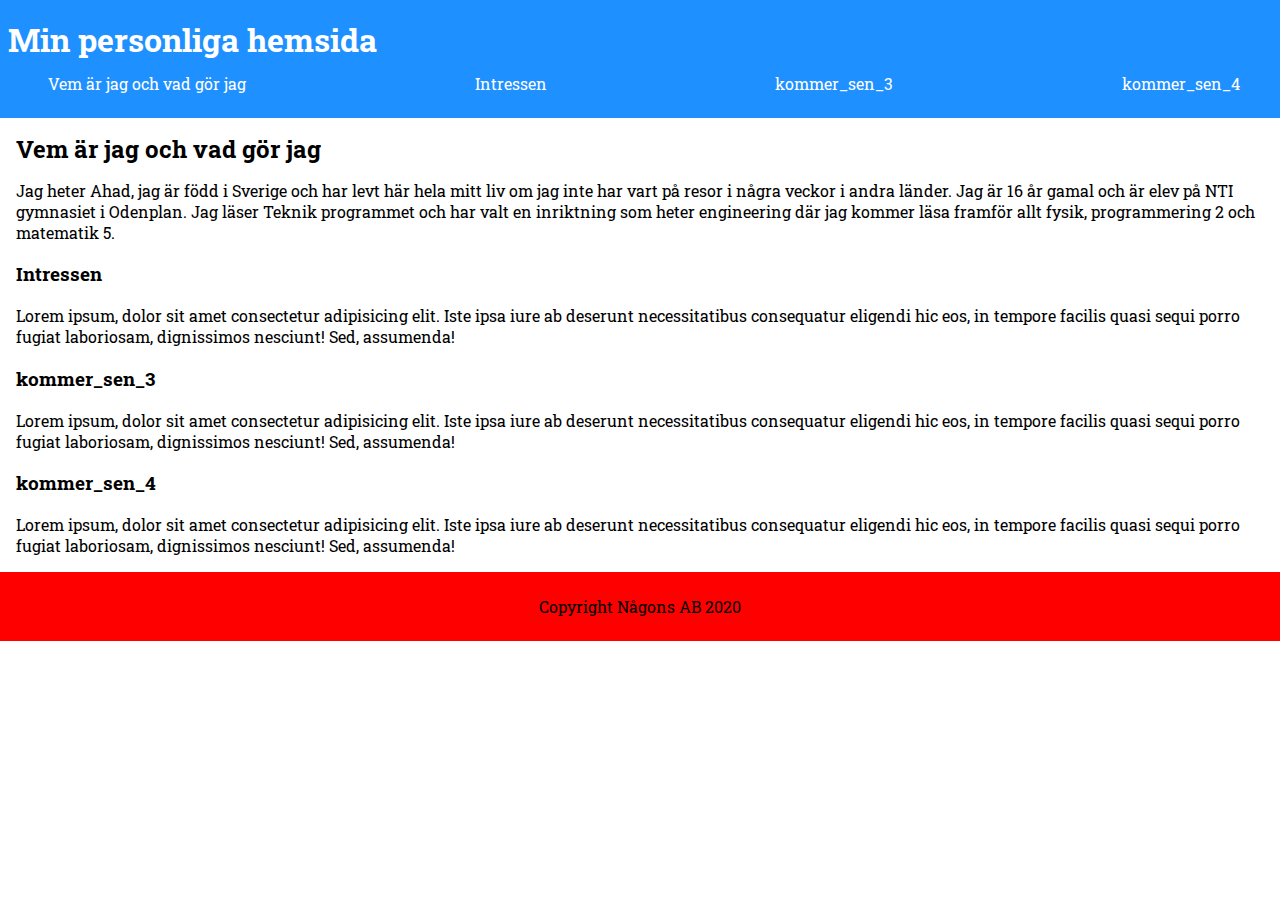
==== F5.html @ f3f78aff "first commit" ====
<!DOCTYPE html>
<html lang="en">
<head>
    <meta charset="UTF-8">
    <meta name="viewport" content="width=device-width, initial-scale=1.0">
    <title>Min personliga hemsida</title>
    <link href="https://fonts.googleapis.com/css2?family=Roboto+Slab:wght@100&display=swap" rel="stylesheet">
    <link rel="stylesheet" href="style.css" />
</head>
<body>
    <header>
        <h1>Min personliga hemsida</h1>
        <nav>
            <ul>
                <li>
                    <a href="#Vem är jag och vad gör jag">Vem är jag och vad gör jag</a>

                    <a href="#Intressen">Intressen</a>

                    <a href="#kommer_sen_3">kommer_sen_3</a>
            
                    <a href="#kommer_sen_4">kommer_sen_4</a>
                </li>
            </ul>
        </nav>
    </header> 
    <article id="Vem är jag och vad gör jag">
        <h2>Vem är jag och vad gör jag</h2>
    
                 <p>
                    
                    Jag heter Ahad, jag är född i Sverige och har levt här hela mitt liv om jag inte har vart på resor i några veckor i andra länder. Jag är 16 år gamal och är elev på NTI gymnasiet i Odenplan. Jag läser Teknik programmet och har valt en inriktning som heter engineering där jag kommer läsa framför allt fysik, programmering 2 och matematik 5. 
                    

            
                 </p>
</article>
     <article id="Intressen">
        <h3>Intressen</h3>
     
                 <p>
                    Lorem ipsum, dolor sit amet consectetur adipisicing elit. Iste ipsa iure ab deserunt necessitatibus consequatur eligendi hic eos, in tempore facilis quasi sequi porro fugiat laboriosam, dignissimos nesciunt! Sed, assumenda!
                
            
                 </p>

         
    </article>
    <article id="kommer_sen_3">
        <h3>kommer_sen_3</h3>
     
                 <p>
                    Lorem ipsum, dolor sit amet consectetur adipisicing elit. Iste ipsa iure ab deserunt necessitatibus consequatur eligendi hic eos, in tempore facilis quasi sequi porro fugiat laboriosam, dignissimos nesciunt! Sed, assumenda!
                    
            
                 </p>

         
    </article>
    <article id="kommer_sen_4">
        <h3>kommer_sen_4</h3>
     <p>
                    Lorem ipsum, dolor sit amet consectetur adipisicing elit. Iste ipsa iure ab deserunt necessitatibus consequatur eligendi hic eos, in tempore facilis quasi sequi porro fugiat laboriosam, dignissimos nesciunt! Sed, assumenda!
                    

            
                 </p>

         
    </article>
    
         
</body>
<footer>
    <p>
      Copyright Någons AB 2020
    </p>
  </footer>


</html>
---- style.css ----
body {
  margin: 0;
  padding: 0;
}

header {
  font-family: "Roboto Slab", serif;
  padding: 8px;
  background-color: dodgerblue;
  color: white;
}

h1,
h2 {
  line-height: 22px;
  font-family: "Roboto Slab", serif;
}

nav li { 
  list-style: none;
  display: inline-block;
  margin-right: 32px;
}

a {
  font-family: "Roboto Slab", serif;
  text-decoration: none;
  color: white;
}

ul li {
  display: flex;
  justify-content: space-between;
}

article {
  margin: 16px;
  font-family: "Roboto Slab", serif;
}

td {
  vertical-align: top;
}

ol li {
  line-height: 2px;
}

footer {
  font-family: "Roboto Slab", serif;
  padding: 8px;
  background-color: Red;
  color: Black;
  text-align: center;
}
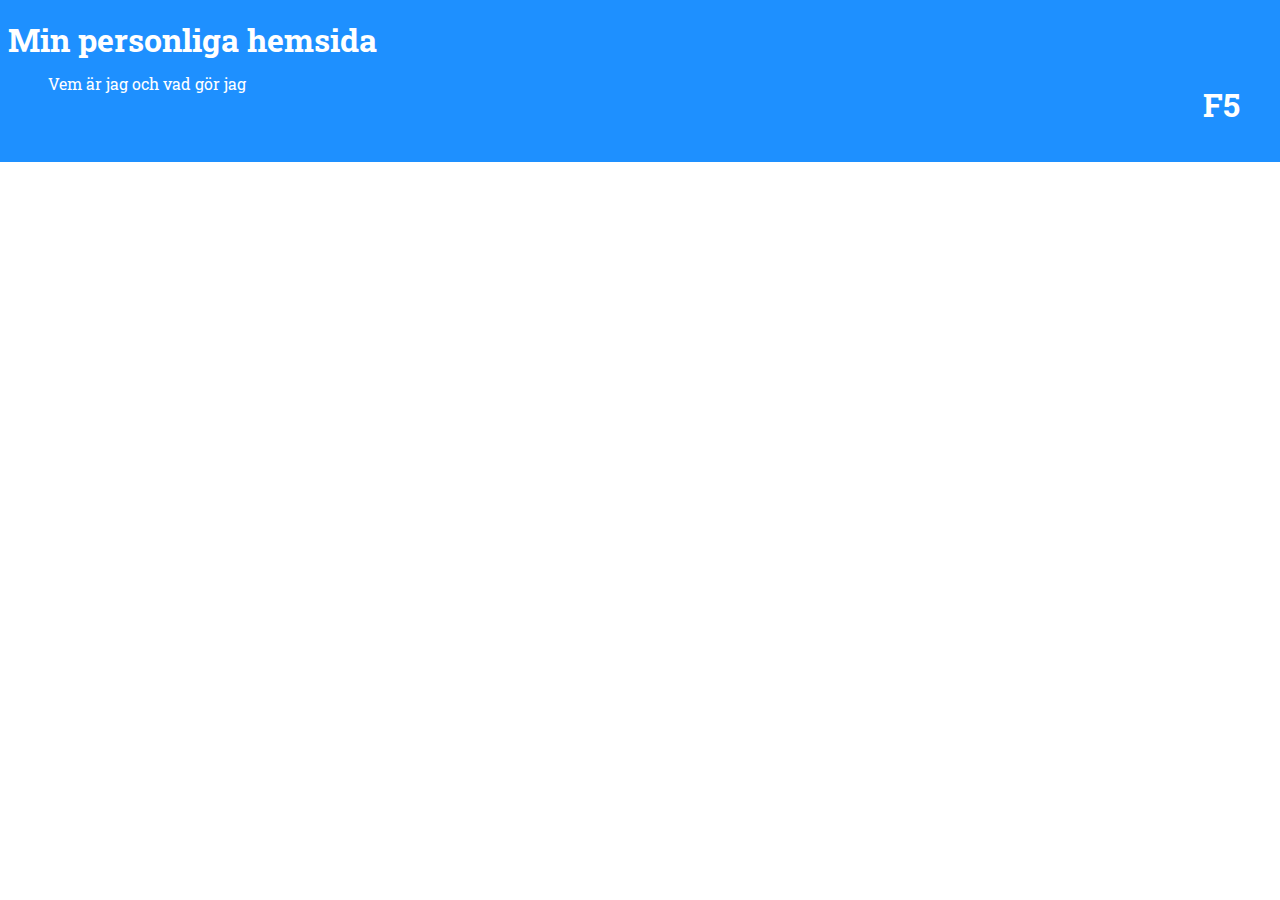
==== commit defb2617: "commit message" ====
--- a/F5.html
+++ b/F5.html
@@ -13,69 +13,6 @@
         <nav>
             <ul>
                 <li>
-                    <a href="#Vem är jag och vad gör jag">Vem är jag och vad gör jag</a>
+                    <a href="">Vem är jag och vad gör jag</a>
 
-                    <a href="#Intressen">Intressen</a>
-
-                    <a href="#kommer_sen_3">kommer_sen_3</a>
-            
-                    <a href="#kommer_sen_4">kommer_sen_4</a>
-                </li>
-            </ul>
-        </nav>
-    </header> 
-    <article id="Vem är jag och vad gör jag">
-        <h2>Vem är jag och vad gör jag</h2>
-    
-                 <p>
-                    
-                    Jag heter Ahad, jag är född i Sverige och har levt här hela mitt liv om jag inte har vart på resor i några veckor i andra länder. Jag är 16 år gamal och är elev på NTI gymnasiet i Odenplan. Jag läser Teknik programmet och har valt en inriktning som heter engineering där jag kommer läsa framför allt fysik, programmering 2 och matematik 5. 
-                    
-
-            
-                 </p>
-</article>
-     <article id="Intressen">
-        <h3>Intressen</h3>
-     
-                 <p>
-                    Lorem ipsum, dolor sit amet consectetur adipisicing elit. Iste ipsa iure ab deserunt necessitatibus consequatur eligendi hic eos, in tempore facilis quasi sequi porro fugiat laboriosam, dignissimos nesciunt! Sed, assumenda!
-                
-            
-                 </p>
-
-         
-    </article>
-    <article id="kommer_sen_3">
-        <h3>kommer_sen_3</h3>
-     
-                 <p>
-                    Lorem ipsum, dolor sit amet consectetur adipisicing elit. Iste ipsa iure ab deserunt necessitatibus consequatur eligendi hic eos, in tempore facilis quasi sequi porro fugiat laboriosam, dignissimos nesciunt! Sed, assumenda!
-                    
-            
-                 </p>
-
-         
-    </article>
-    <article id="kommer_sen_4">
-        <h3>kommer_sen_4</h3>
-     <p>
-                    Lorem ipsum, dolor sit amet consectetur adipisicing elit. Iste ipsa iure ab deserunt necessitatibus consequatur eligendi hic eos, in tempore facilis quasi sequi porro fugiat laboriosam, dignissimos nesciunt! Sed, assumenda!
-                    
-
-            
-                 </p>
-
-         
-    </article>
-    
-         
-</body>
-<footer>
-    <p>
-      Copyright Någons AB 2020
-    </p>
-  </footer>
-
-
-</html>+                    <h1>F5</h1>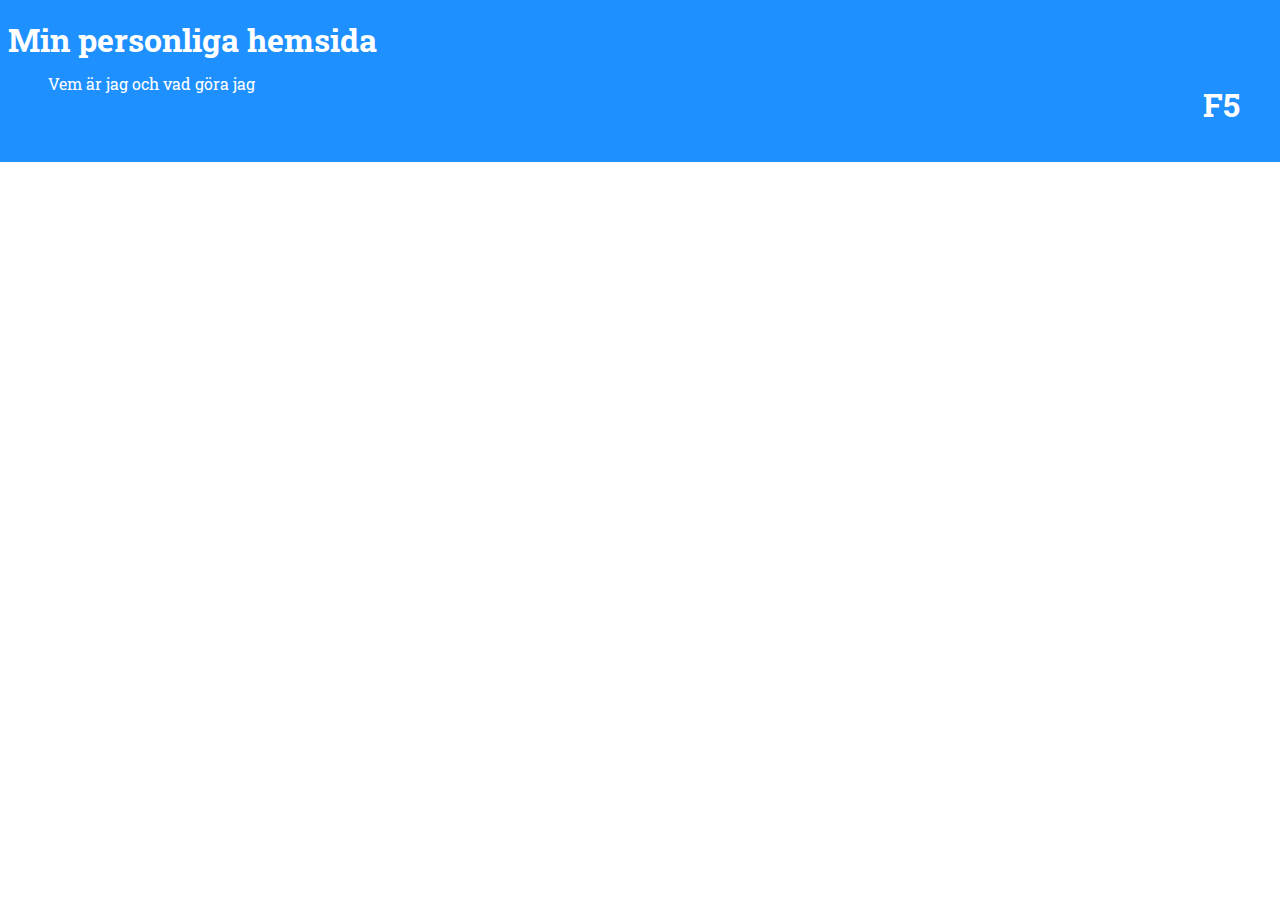
==== commit 360b160c: "test commit" ====
--- a/F5.html
+++ b/F5.html
@@ -13,6 +13,7 @@
         <nav>
             <ul>
                 <li>
-                    <a href="">Vem är jag och vad gör jag</a>
+                    <a href="">Vem är jag och vad göra jag</a>
 
-                    <h1>F5</h1>+                    <h1>F5</h1>
+                    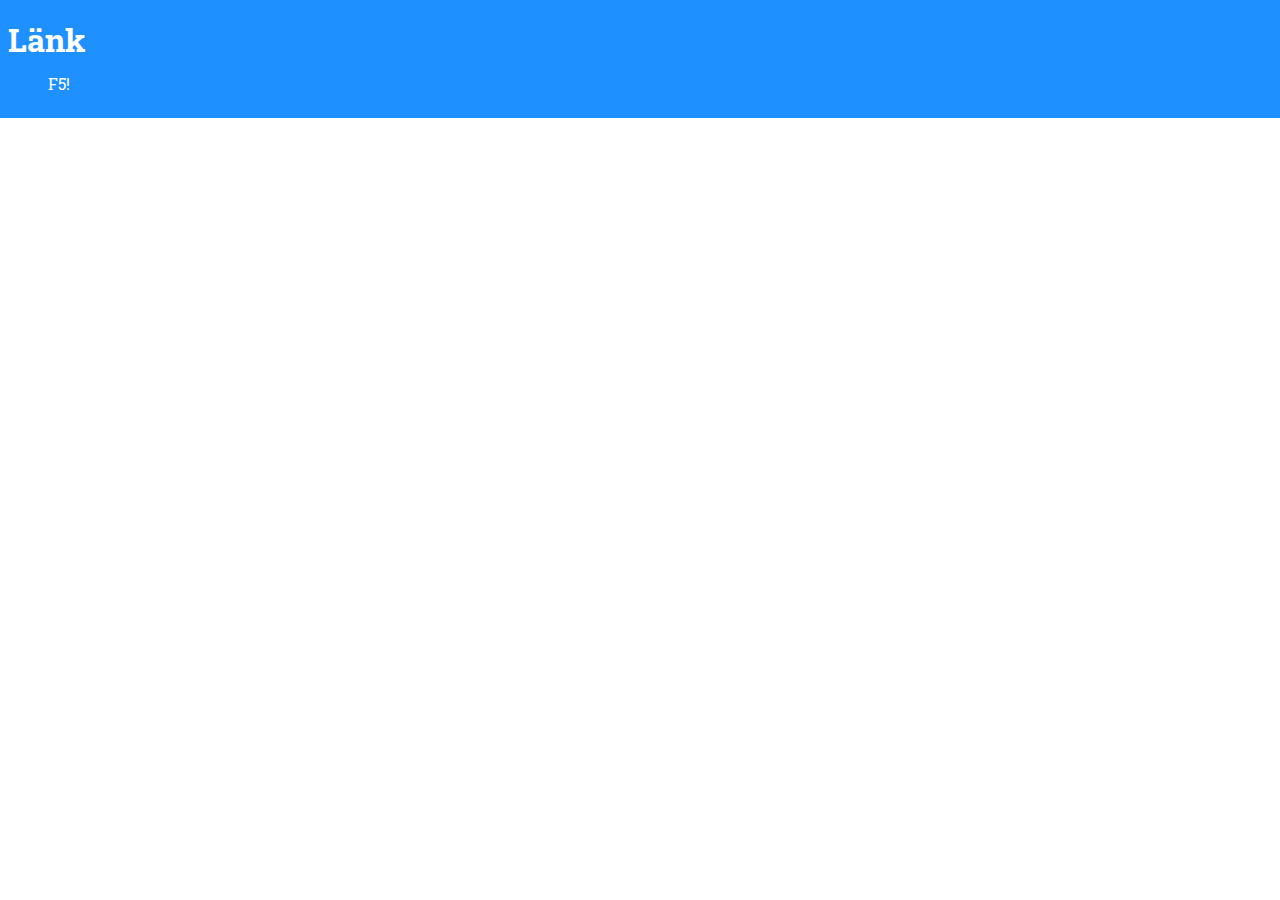
==== commit ca51437d: "Done with text" ====
--- a/F5.html
+++ b/F5.html
@@ -9,11 +9,15 @@
 </head>
 <body>
     <header>
-        <h1>Min personliga hemsida</h1>
+        <h1>Länk</h1>
         <nav>
             <ul>
                 <li>
-                    <a href="">Vem är jag och vad göra jag</a>
+                    <a href= "https://www.youtube.com/watch?v=EX2shTtAATg">F5!</a> 
+                    
+                      
 
-                    <h1>F5</h1>
-                    +                    <li>
+            <ul>
+        <nav>
+
